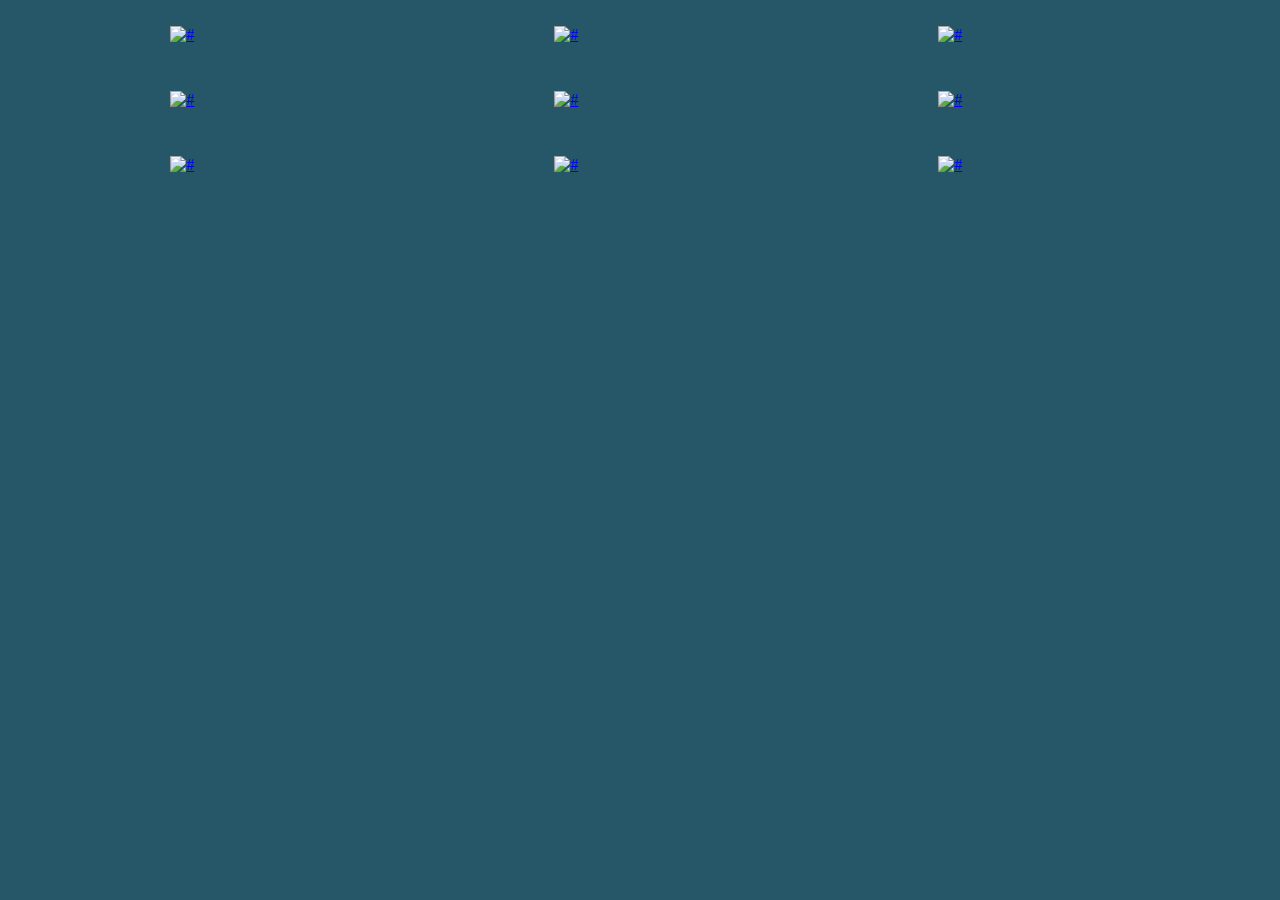
==== BSL_15.html @ c600988a "website" ====
﻿<!DOCTYPE html>

<html lang="en" xmlns="http://www.w3.org/1999/xhtml">
<head>
    <meta charset="utf-8" />
    <meta http-equiv="X-UA-Compatible" content="IE=edge">
    <meta name="viewport" content="width=device-width, initial-scale=1">
    <title>Børnesommerlejr distrikt midtjylland</title>
    <link rel="stylesheet" type="text/css" href="css/BSL_15.css" />
    <link href="https://fonts.googleapis.com/css?family=Oswald:500" rel="stylesheet">
    <link rel="stylesheet" href="http://code.jquery.com/ui/1.11.4/themes/smoothness/jquery-ui.css">
    <script src="https://code.jquery.com/jquery-3.1.1.js"></script>
    <script src="https://code.jquery.com/ui/1.12.1/jquery-ui.min.js"></script>
    <link rel="stylesheet" href="css/lightbox.min.css">
</head>
<body>
  
    





<div id="wrapper">
    <!----Gallery row 1 start-->
    <section class="one-third">
        <a class="example-image-link" id="lightbox-img" href="img/bsl_15/IMG_6923.jpg"
           data-lightbox="example-set" data-title="Børnesommerlejr 2015">
            <img class="example-image" src="img/bsl_15/IMG_6923.jpg" alt="#"
                 title="Børnesommerlejr 2015">
        </a>
    </section>

    <section class="one-third">
        <a class="example-image-link" id="lightbox-img" href="img/bsl_15/IMG_7000.jpg"
           data-lightbox="example-set" data-title="Børnesommerlejr 2015">
            <img class="example-image" src="img/bsl_15/IMG_7000.jpg" alt="#"
                 title="Børnesommerlejr 2015">
        </a>
    </section>

    <section class="one-third">
        <a class="example-image-link" id="lightbox-img" href="img/bsl_15/IMG_7009.jpg"
           data-lightbox="example-set" data-title="Børnesommerlejr 2015">
            <img class="example-image" src="img/bsl_15/IMG_7009.jpg" alt="#"
                 title="Børnesommerlejr 2015">
        </a>
    </section>

    <!----Gallery row 1 end-->


    <!----Gallery row 2 start-->
    <section class="one-third">
        <a class="example-image-link" id="lightbox-img" href="img/bsl_15/IMG_7014.jpg"
           data-lightbox="example-set" data-title="Børnesommerlejr 2015">
            <img class="example-image" src="img/bsl_15/IMG_7014.jpg" alt="#"
                 title="Børnesommerlejr 2015">
        </a>
    </section>

    <section class="one-third">
        <a class="example-image-link" id="lightbox-img" href="img/bsl_15/IMG_7016.jpg"
           data-lightbox="example-set" data-title="Børnesommerlejr 2015">
            <img class="example-image" src="img/bsl_15/IMG_7016.jpg" alt="#"
                 title="Børnesommerlejr 2015">
        </a>
    </section>

    <section class="one-third">
        <a class="example-image-link" id="lightbox-img" href="img/bsl_15/IMG_7019.jpg"
           data-lightbox="example-set" data-title="Børnesommerlejr 2015">
            <img class="example-image" src="img/bsl_15/IMG_7019.jpg" alt="#"
                 title="Børnesommerlejr 2015">
        </a>
    </section>

    <!----Gallery row 2 end-->


    <!----Gallery row 3 start-->
    <section class="one-third">
        <a class="example-image-link" id="lightbox-img" href="img/bsl_15/IMG_7159.jpg"
           data-lightbox="example-set" data-title="Børnesommerlejr 2015">
            <img class="example-image" src="img/bsl_15/IMG_7159.jpg" alt="#"
                 title="Børnesommerlejr 2015">
        </a>
    </section>

    <section class="one-third">
        <a class="example-image-link" id="lightbox-img" href="img/bsl_15/IMG_7160.jpg"
           data-lightbox="example-set" data-title="Børnesommerlejr 2015">
            <img class="example-image" src="img/bsl_15/IMG_7160.jpg" alt="#"
                 title="Børnesommerlejr 2015">
        </a>
    </section>

    <section class="one-third">
        <a class="example-image-link" id="lightbox-img" href="img/bsl_15/IMG_7164.jpg"
           data-lightbox="example-set" data-title="Børnesommerlejr 2015">
            <img class="example-image" src="img/bsl_15/IMG_7164.jpg" alt="#"
                 title="Børnesommerlejr 2015">
        </a>
    </section>
  

    <!----Gallery row 3 end-->




</div>



<script src="js/lightbox-plus-jquery.min.js"></script>
</body>
</html>
---- css/BSL_15.css ----
﻿body {
    background-color: #255769;
    margin: 0;
}

* {
    margin: 0;
    padding: 0;
}

ul {
    list-style-type: none;
    margin: 0;
    padding: 0;
    background-color: #ffffff;
    position: fixed;
    height: auto;
    width: 10%;
    overflow: auto;
    margin-left: 0%;
}

li a {
    display: block;
    color: #000;
    padding: 8px 6px;
    text-decoration: none;
}


ul li a img {
    width: 200px;
    height: 200px;
}

ul li a {
    text-align: center;
    font-family: 'Oswald', sans-serif;
    margin-top: 3%;
    font-size: 17px;
    font-weight: 500;
}

img {
    border: 0;
    max-width: 100%;
    height: auto;
    vertical-align: middle;
    margin-left: 5%;
}

#logo {
    display: block;
}

    #logo img {
        display: block;
    }

.navbar nav {
    font-family: "klavika-web", Helvetica, Arial, sans-serif;
    line-height: 1.9;
}

.navbar {
    -webkit-transition: 0.3s ease-in;
    transition: 0.3s ease-in;
    background: #fff;
}

    .navbar nav a {
        display: block;
    }

ul, ol {
    margin-top: 0;
    margin-bottom: 0;
    padding-left: 0;
    margin-top: 4%;
}

#main-navigation {
    font-size: 20em;
    font-size: 2rem;
    font-weight: 600;
}


//gallery//

#wrapper {
    max-width: 1200px;
    margin: 0 auto;
}
img{
    display: block;
    max-width: 100%;
    height: auto;
    width: auto;
    margin-bottom: -4px;
}
.one-third{
    width: 26%;
    float: right;
    margin: 2%;

}
img:hover {
    opacity: .8;
}

@media screen and (max-width: 768px) {
    .one-third{
        width: 48%;
        margin: 1%;
    }

}


@media screen and (max-width: 480px) {
    .one-third {
        width: 98%;
        margin: 1%;
    }
}


@media only screen and (min-width: 50.2em) {
    .navbar {
        width: 200px;
        min-height: 100vh;
        position: fixed;
    }

        .navbar #logo {
            margin-top: 40px;
            margin-left: 40px;
        }
}

@media only screen and (max-height: 800px) {
    .navbar {
        position: absolute;
    }
}

@media only screen and (max-width: 50em) {
    .navbar {
        -webkit-transition: all 0.3s ease-in;
        transition: all 0.3s ease-in;
        position: absolute;
        width: 100%;
        z-index: 10;
        height: 66px;
        overflow: hidden;
        top: 0;
    }

        .navbar .nav-toggle {
            -webkit-transition: 0.2s ease-in-out;
            transition: 0.2s ease-in-out;
            width: 44px;
            height: 44px;
            border-radius: 50%;
            background: rgba(253, 169, 158, 0) url(nav-toggle.svg) center no-repeat;
            background-size: 25px;
            top: 11px;
            left: 8px;
        }

        .navbar #logo {
            position: absolute;
            width: 62px;
            left: 50%;
            top: 15px;
            -webkit-transform: translateX(-50%);
            transform: translateX(-50%);
        }

        .navbar.showing {
            background: #255769;
            height: auto;
            min-height: 100vh;
            position: absolute;
        }

            .navbar.showing.anim-complete {
                overflow: visible;
            }

            .navbar.showing .nav-toggle {
                display: block;
                left: 50%;
                top: 34px;
                background: #fda99e url(toggle-plus-white.svg) center no-repeat;
                -webkit-transform: translateX(-50%) rotate(45deg);
                transform: translateX(-50%) rotate(45deg);
            }

            .navbar.showing #logo {
                opacity: 0;
                pointer-events: none;
            }
}

@media only screen and (min-width: 50.2em) {
    .navbar nav {
        padding-left: 40px;
    }

        .navbar nav a:hover {
            -webkit-transform: translateX(8px);
            transform: translateX(8px);
        }
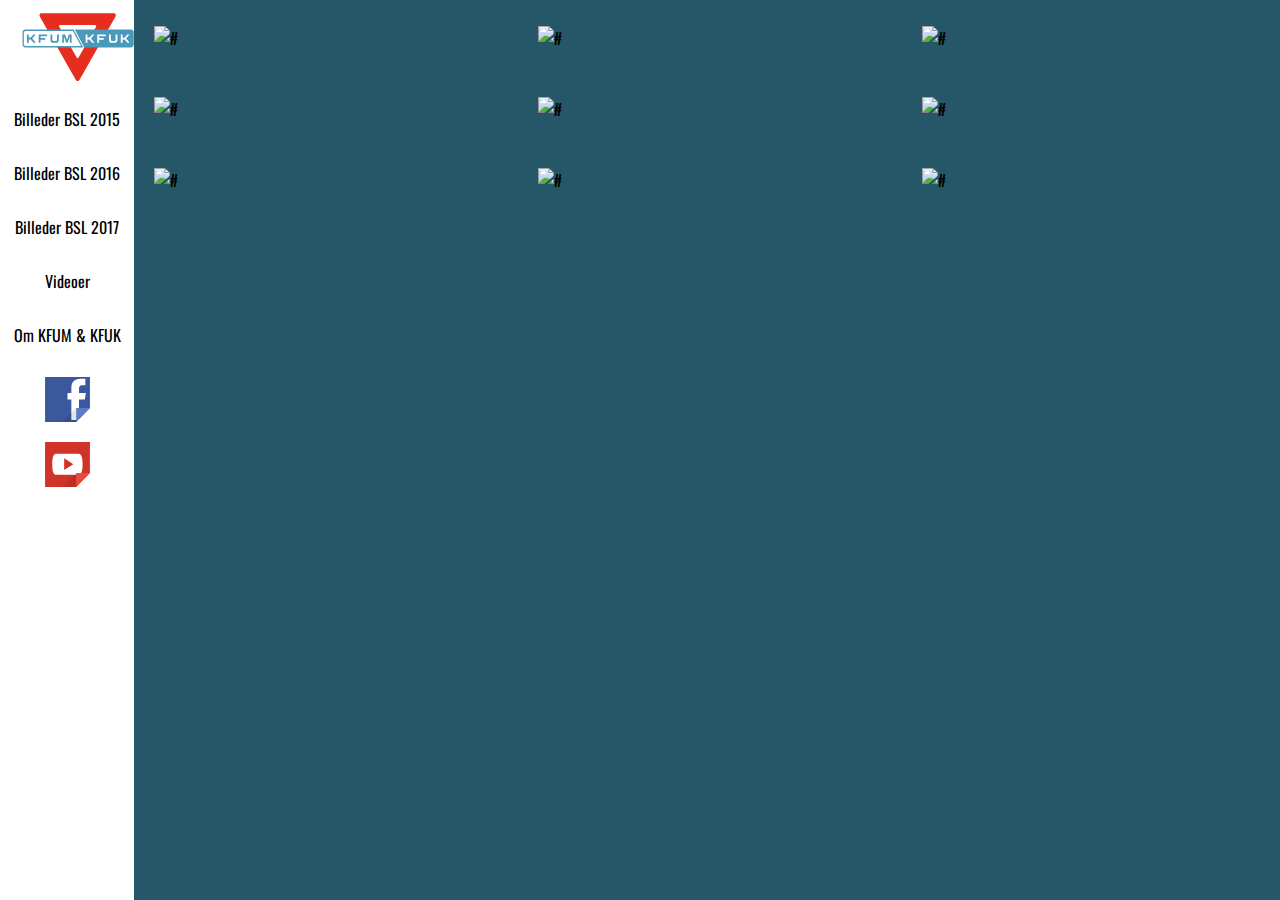
==== commit 7f9a3900: "website" ====
--- a/BSL_15.html
+++ b/BSL_15.html
@@ -15,7 +15,18 @@
 </head>
 <body>
   
-    
+    <nav id="topnav">
+        <a href="index.html" id="kfum_logo"><img src="./img/andre_billeder/logo_kfum-kfuk.svg" alt="et eller andet der beskriver hvad der sker"></a>
+        <ul>
+            <li><a href="BSL_15.html">Billeder BSL 2015</a></li>
+            <li><a href="BSL_16.html">Billeder BSL 2016</a></li>
+            <li><a href="BSL_17.html">Billeder BSL 2017</a></li>
+            <li><a href="video.html">Videoer</a></li>
+            <li><a href="om.html">Om KFUM & KFUK</a></li>
+        </ul>
+        <a href="https://www.facebook.com/BSL15/"><img src="./img/andre_billeder/facebook_logo.svg" id="facebook_logo" alt="facebook link"></a>
+        <a href="https://www.youtube.com/playlist?list=PLM7eT91p7O4WtFcW_oLg6-nC5SJfZixTN"><img src="./img/andre_billeder/youtube_logo.svg" id="youtube_logo" alt="youtube link"></a>
+    </nav>
 
 
 
--- a/css/BSL_15.css
+++ b/css/BSL_15.css
@@ -1,120 +1,111 @@
-﻿body {
-    background-color: #255769;
-    margin: 0;
-}
-
-* {
+﻿* {
+    font-family: 'Oswald', sans-serif;
+    color: #000;
+    text-decoration: none;
+    list-style: none;
     margin: 0;
     padding: 0;
 }
 
-ul {
-    list-style-type: none;
-    margin: 0;
-    padding: 0;
-    background-color: #ffffff;
+body {
+    background-color: #255769;
+}
+
+nav {
+    width: 10.5%;
+    height: 100%;
+    float: left;
+    background: #FFF;
     position: fixed;
-    height: auto;
-    width: 10%;
-    overflow: auto;
-    margin-left: 0%;
-}
-
-li a {
-    display: block;
-    color: #000;
-    padding: 8px 6px;
-    text-decoration: none;
-}
-
-
-ul li a img {
-    width: 200px;
-    height: 200px;
-}
-
-ul li a {
-    text-align: center;
-    font-family: 'Oswald', sans-serif;
-    margin-top: 3%;
-    font-size: 17px;
-    font-weight: 500;
-}
-
-img {
-    border: 0;
-    max-width: 100%;
-    height: auto;
-    vertical-align: middle;
-    margin-left: 5%;
-}
-
-#logo {
-    display: block;
-}
-
-    #logo img {
-        display: block;
-    }
-
-.navbar nav {
-    font-family: "klavika-web", Helvetica, Arial, sans-serif;
-    line-height: 1.9;
-}
-
-.navbar {
-    -webkit-transition: 0.3s ease-in;
-    transition: 0.3s ease-in;
-    background: #fff;
-}
-
-    .navbar nav a {
-        display: block;
-    }
-
-ul, ol {
-    margin-top: 0;
-    margin-bottom: 0;
-    padding-left: 0;
-    margin-top: 4%;
-}
-
-#main-navigation {
-    font-size: 20em;
-    font-size: 2rem;
-    font-weight: 600;
-}
-
-
-//gallery//
-
-#wrapper {
+}
+
+    nav ul {
+        text-align: center;
+    }
+
+        nav ul li {
+            margin: 30px 0;
+        }
+
+            nav ul li a {
+                transition: .2s;
+            }
+
+                nav ul li a:hover {
+                    border-bottom: 2px solid #000;
+                    padding-top: 3px;
+                }
+
+
+#facebook_logo {
+    display: block;
+    margin-left: 25%;
+    margin-top: 5%;
+    height: 5%;
+    width: 50%;
+}
+
+}
+
+#facebook_logo img {
+    display: block;
+}
+
+#youtube_logo {
+    display: block;
+    margin-left: 25%;
+    margin-top: 18%;
+    height: 5%;
+    width: 50%;
+}
+
+
+#youtubek_logo img {
+    display: block;
+}
+
+#kfum_logo {
+    display: block;
+    margin-left: 16%;
+    margin-top: 10%;
+}
+
+}
+
+#kfum_logo img {
+    display: block;
+}
+
+
+
+//gallery// #wrapper {
     max-width: 1200px;
     margin: 0 auto;
 }
-img{
+
+img {
     display: block;
     max-width: 100%;
     height: auto;
     width: auto;
     margin-bottom: -4px;
 }
-.one-third{
+
+.one-third {
     width: 26%;
     float: right;
     margin: 2%;
-
-}
+}
+
 img:hover {
     opacity: .8;
 }
 
 @media screen and (max-width: 768px) {
-    .one-third{
+    .one-third {
         width: 48%;
         margin: 1%;
     }
-
 }
 
 
@@ -212,4 +203,4 @@
         .navbar nav a:hover {
             -webkit-transform: translateX(8px);
             transform: translateX(8px);
-        }+        }
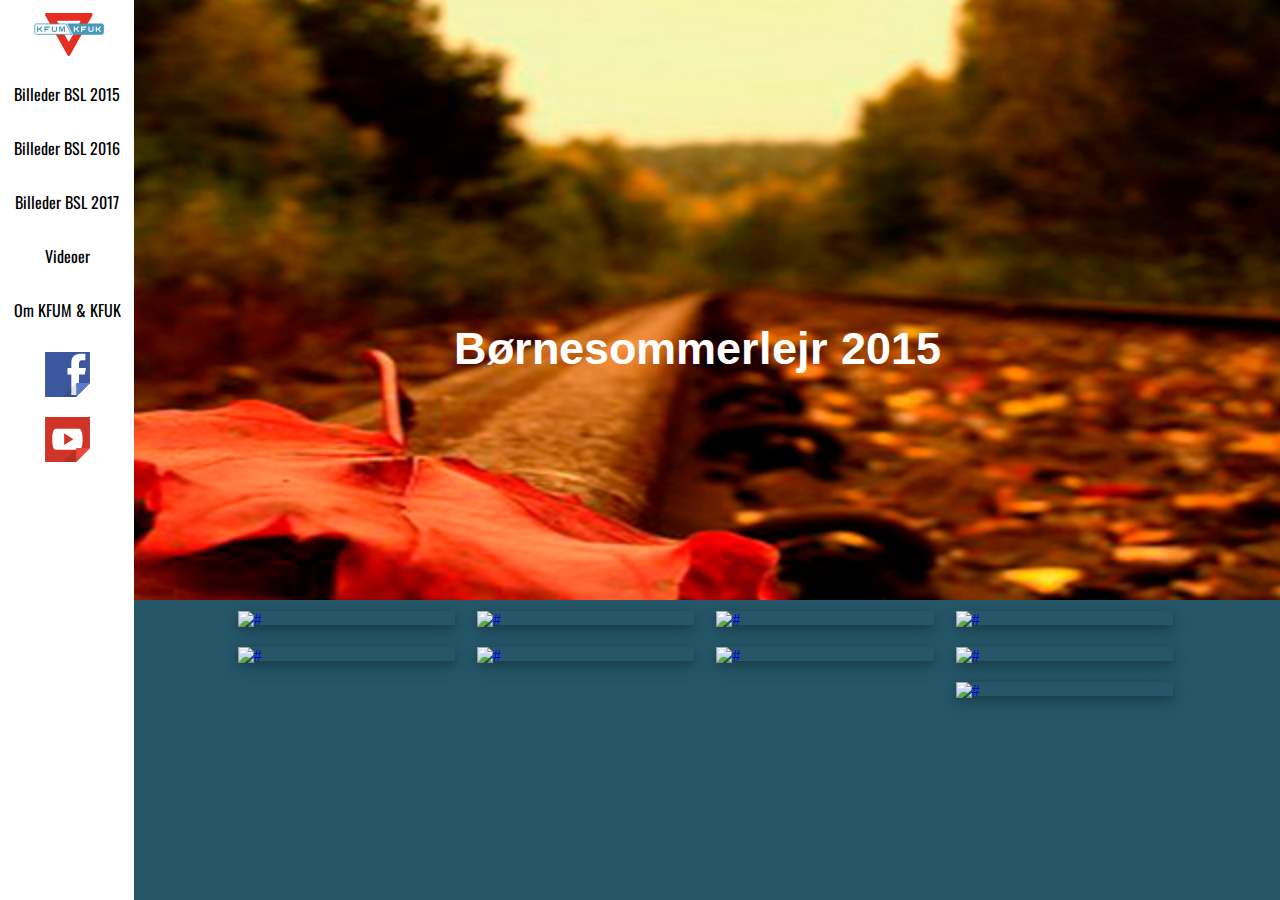
==== commit 6fe35b5f: "website" ====
--- a/BSL_15.html
+++ b/BSL_15.html
@@ -8,6 +8,8 @@
     <title>Børnesommerlejr distrikt midtjylland</title>
     <link rel="stylesheet" type="text/css" href="css/BSL_15.css" />
     <link href="https://fonts.googleapis.com/css?family=Oswald:500" rel="stylesheet">
+    <link href="https://fonts.googleapis.com/css?family=Oxygen:400" rel="stylesheet">
+    <link href="https://fonts.googleapis.com/css?family=Arimo:700" rel="stylesheet">
     <link rel="stylesheet" href="http://code.jquery.com/ui/1.11.4/themes/smoothness/jquery-ui.css">
     <script src="https://code.jquery.com/jquery-3.1.1.js"></script>
     <script src="https://code.jquery.com/ui/1.12.1/jquery-ui.min.js"></script>
@@ -27,9 +29,11 @@
         <a href="https://www.facebook.com/BSL15/"><img src="./img/andre_billeder/facebook_logo.svg" id="facebook_logo" alt="facebook link"></a>
         <a href="https://www.youtube.com/playlist?list=PLM7eT91p7O4WtFcW_oLg6-nC5SJfZixTN"><img src="./img/andre_billeder/youtube_logo.svg" id="youtube_logo" alt="youtube link"></a>
     </nav>
+    
+    <article id="cover"><h1>Børnesommerlejr 2015</h1></article>
 
 
-
+   
 
 
 <div id="wrapper">
--- a/css/BSL_15.css
+++ b/css/BSL_15.css
@@ -1,6 +1,4 @@
 ﻿* {
-    font-family: 'Oswald', sans-serif;
-    color: #000;
     text-decoration: none;
     list-style: none;
     margin: 0;
@@ -21,6 +19,7 @@
 
     nav ul {
         text-align: center;
+        font-family: 'Oswald', sans-serif;
     }
 
         nav ul li {
@@ -29,6 +28,7 @@
 
             nav ul li a {
                 transition: .2s;
+                color: #000000;
             }
 
                 nav ul li a:hover {
@@ -66,20 +66,46 @@
 
 #kfum_logo {
     display: block;
-    margin-left: 16%;
+    margin-left: 25%;
     margin-top: 10%;
 }
 
+    #kfum_logo img {
+        display: block;
+        height: 100%;
+        width: 70%;
+    }
+
+article#cover {
+    width: 100%;
+    height: 600px;
+    background-image: url(../img/andre_billeder/cover_photo_bsl_15.jpg);
+    background-size: cover;
+    background-repeat: no-repeat;
+    background-position: bottom;
 }
 
-#kfum_logo img {
-    display: block;
+h1 {
+    margin-left: 9%;
+    text-align: center;
+    padding-top: 25%;
+    color: #FFFFFF;
+    font-family: 'Arimo', sans-serif;
+    font-size: 28em;
+    font-size: 2.8rem;
+    line-height: 1.275em;
 }
 
 
 
-//gallery// #wrapper {
-    max-width: 1200px;
+
+
+
+
+* /* gallery */ * 
+
+#wrapper {
+    max-width: 85%;
     margin: 0 auto;
 }
 
@@ -92,19 +118,20 @@
 }
 
 .one-third {
-    width: 26%;
+    width: 20%;
     float: right;
-    margin: 2%;
+    margin: 1%;
+    box-shadow: 0 4px 8px 0 rgba(0, 0, 0, 0.2), 0 6px 20px 0 rgba(0, 0, 0, 0.19);
 }
 
 img:hover {
-    opacity: .8;
+    opacity: .7;
 }
 
 @media screen and (max-width: 768px) {
     .one-third {
         width: 48%;
-        margin: 1%;
+        margin: 0.5%;
     }
 }
 
@@ -112,95 +139,6 @@
 @media screen and (max-width: 480px) {
     .one-third {
         width: 98%;
-        margin: 1%;
+        margin: 0.5%;
     }
 }
-
-
-@media only screen and (min-width: 50.2em) {
-    .navbar {
-        width: 200px;
-        min-height: 100vh;
-        position: fixed;
-    }
-
-        .navbar #logo {
-            margin-top: 40px;
-            margin-left: 40px;
-        }
-}
-
-@media only screen and (max-height: 800px) {
-    .navbar {
-        position: absolute;
-    }
-}
-
-@media only screen and (max-width: 50em) {
-    .navbar {
-        -webkit-transition: all 0.3s ease-in;
-        transition: all 0.3s ease-in;
-        position: absolute;
-        width: 100%;
-        z-index: 10;
-        height: 66px;
-        overflow: hidden;
-        top: 0;
-    }
-
-        .navbar .nav-toggle {
-            -webkit-transition: 0.2s ease-in-out;
-            transition: 0.2s ease-in-out;
-            width: 44px;
-            height: 44px;
-            border-radius: 50%;
-            background: rgba(253, 169, 158, 0) url(nav-toggle.svg) center no-repeat;
-            background-size: 25px;
-            top: 11px;
-            left: 8px;
-        }
-
-        .navbar #logo {
-            position: absolute;
-            width: 62px;
-            left: 50%;
-            top: 15px;
-            -webkit-transform: translateX(-50%);
-            transform: translateX(-50%);
-        }
-
-        .navbar.showing {
-            background: #255769;
-            height: auto;
-            min-height: 100vh;
-            position: absolute;
-        }
-
-            .navbar.showing.anim-complete {
-                overflow: visible;
-            }
-
-            .navbar.showing .nav-toggle {
-                display: block;
-                left: 50%;
-                top: 34px;
-                background: #fda99e url(toggle-plus-white.svg) center no-repeat;
-                -webkit-transform: translateX(-50%) rotate(45deg);
-                transform: translateX(-50%) rotate(45deg);
-            }
-
-            .navbar.showing #logo {
-                opacity: 0;
-                pointer-events: none;
-            }
-}
-
-@media only screen and (min-width: 50.2em) {
-    .navbar nav {
-        padding-left: 40px;
-    }
-
-        .navbar nav a:hover {
-            -webkit-transform: translateX(8px);
-            transform: translateX(8px);
-        }
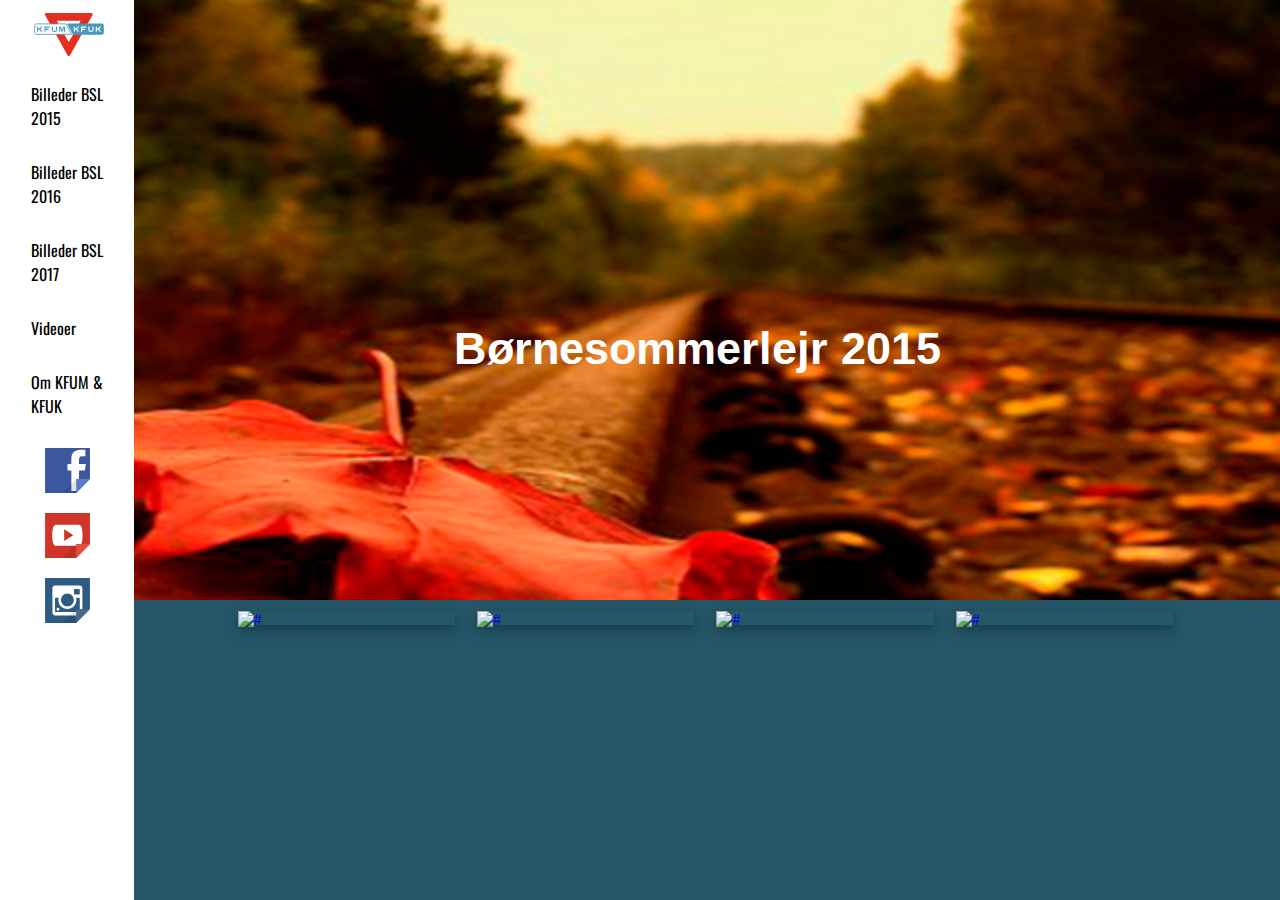
==== commit 8af8c67a: "website" ====
--- a/BSL_15.html
+++ b/BSL_15.html
@@ -28,98 +28,48 @@
         </ul>
         <a href="https://www.facebook.com/BSL15/"><img src="./img/andre_billeder/facebook_logo.svg" id="facebook_logo" alt="facebook link"></a>
         <a href="https://www.youtube.com/playlist?list=PLM7eT91p7O4WtFcW_oLg6-nC5SJfZixTN"><img src="./img/andre_billeder/youtube_logo.svg" id="youtube_logo" alt="youtube link"></a>
+        <a href="https://www.instagram.com/kfumogkfukidanmark/"><img src="./img/andre_billeder/instagram_logo.svg" id="instagram_logo" alt="instagram link"></a>
     </nav>
     
     <article id="cover"><h1>Børnesommerlejr 2015</h1></article>
 
 
-   
+    
 
 
 <div id="wrapper">
     <!----Gallery row 1 start-->
     <section class="one-third">
-        <a class="example-image-link" id="lightbox-img" href="img/bsl_15/IMG_6923.jpg"
-           data-lightbox="example-set" data-title="Børnesommerlejr 2015">
-            <img class="example-image" src="img/bsl_15/IMG_6923.jpg" alt="#"
-                 title="Børnesommerlejr 2015">
+        <a class="example-image-link" id="lightbox-img" href="https://oie1vw.bl3302.livefilestore.com/[base64]?width=5184&height=3456&cropmode=none"
+           data-lightbox="example-set" data-title="#">
+            <img class="example-image" src="https://oie1vw.bl3302.livefilestore.com/[base64]?width=5184&height=3456&cropmode=none" alt="#"
+                 title="#">
         </a>
     </section>
 
     <section class="one-third">
-        <a class="example-image-link" id="lightbox-img" href="img/bsl_15/IMG_7000.jpg"
-           data-lightbox="example-set" data-title="Børnesommerlejr 2015">
-            <img class="example-image" src="img/bsl_15/IMG_7000.jpg" alt="#"
-                 title="Børnesommerlejr 2015">
+        <a class="example-image-link" id="lightbox-img" href="https://oiezvw.bl3302.livefilestore.com/[base64]?width=5184&height=3456&cropmode=none"
+           data-lightbox="example-set" data-title="#">
+            <img class="example-image" src="https://oiezvw.bl3302.livefilestore.com/[base64]?width=5184&height=3456&cropmode=none" alt="#"
+                 title="#">
         </a>
     </section>
 
     <section class="one-third">
-        <a class="example-image-link" id="lightbox-img" href="img/bsl_15/IMG_7009.jpg"
-           data-lightbox="example-set" data-title="Børnesommerlejr 2015">
-            <img class="example-image" src="img/bsl_15/IMG_7009.jpg" alt="#"
-                 title="Børnesommerlejr 2015">
-        </a>
-    </section>
-
-    <!----Gallery row 1 end-->
-
-
-    <!----Gallery row 2 start-->
-    <section class="one-third">
-        <a class="example-image-link" id="lightbox-img" href="img/bsl_15/IMG_7014.jpg"
-           data-lightbox="example-set" data-title="Børnesommerlejr 2015">
-            <img class="example-image" src="img/bsl_15/IMG_7014.jpg" alt="#"
-                 title="Børnesommerlejr 2015">
+        <a class="example-image-link" id="lightbox-img" href="https://oie2vw.bl3301.livefilestore.com/[base64]?width=5184&height=3456&cropmode=none"
+           data-lightbox="example-set" data-title="#">
+            <img class="example-image" src="https://oie2vw.bl3301.livefilestore.com/[base64]?width=5184&height=3456&cropmode=none" alt="#"
+                 title="#">
         </a>
     </section>
 
     <section class="one-third">
-        <a class="example-image-link" id="lightbox-img" href="img/bsl_15/IMG_7016.jpg"
-           data-lightbox="example-set" data-title="Børnesommerlejr 2015">
-            <img class="example-image" src="img/bsl_15/IMG_7016.jpg" alt="#"
-                 title="Børnesommerlejr 2015">
+        <a class="example-image-link" id="lightbox-img" href="https://msgesg-sn3302.files.1drv.com/[base64]?width=5184&height=3456&cropmode=none"
+           data-lightbox="example-set" data-title="#">
+            <img class="example-image" src="https://msgesg-sn3302.files.1drv.com/[base64]?width=5184&height=3456&cropmode=none" alt="#"
+                 title="#">
         </a>
     </section>
-
-    <section class="one-third">
-        <a class="example-image-link" id="lightbox-img" href="img/bsl_15/IMG_7019.jpg"
-           data-lightbox="example-set" data-title="Børnesommerlejr 2015">
-            <img class="example-image" src="img/bsl_15/IMG_7019.jpg" alt="#"
-                 title="Børnesommerlejr 2015">
-        </a>
-    </section>
-
-    <!----Gallery row 2 end-->
-
-
-    <!----Gallery row 3 start-->
-    <section class="one-third">
-        <a class="example-image-link" id="lightbox-img" href="img/bsl_15/IMG_7159.jpg"
-           data-lightbox="example-set" data-title="Børnesommerlejr 2015">
-            <img class="example-image" src="img/bsl_15/IMG_7159.jpg" alt="#"
-                 title="Børnesommerlejr 2015">
-        </a>
-    </section>
-
-    <section class="one-third">
-        <a class="example-image-link" id="lightbox-img" href="img/bsl_15/IMG_7160.jpg"
-           data-lightbox="example-set" data-title="Børnesommerlejr 2015">
-            <img class="example-image" src="img/bsl_15/IMG_7160.jpg" alt="#"
-                 title="Børnesommerlejr 2015">
-        </a>
-    </section>
-
-    <section class="one-third">
-        <a class="example-image-link" id="lightbox-img" href="img/bsl_15/IMG_7164.jpg"
-           data-lightbox="example-set" data-title="Børnesommerlejr 2015">
-            <img class="example-image" src="img/bsl_15/IMG_7164.jpg" alt="#"
-                 title="Børnesommerlejr 2015">
-        </a>
-    </section>
-  
-
-    <!----Gallery row 3 end-->
 
 
 
--- a/css/BSL_15.css
+++ b/css/BSL_15.css
@@ -18,7 +18,7 @@
 }
 
     nav ul {
-        text-align: center;
+        margin-left: 23%;
         font-family: 'Oswald', sans-serif;
     }
 
@@ -45,11 +45,9 @@
     width: 50%;
 }
 
-}
-
-#facebook_logo img {
-    display: block;
-}
+    #facebook_logo img {
+        display: block;
+    }
 
 #youtube_logo {
     display: block;
@@ -58,7 +56,6 @@
     height: 5%;
     width: 50%;
 }
-
 
 #youtubek_logo img {
     display: block;
@@ -74,6 +71,20 @@
         display: block;
         height: 100%;
         width: 70%;
+    }
+
+#instagram_logo {
+    display: block;
+    margin-left: 25%;
+    margin-top: 18%;
+    height: 5%;
+    width: 50%;
+}
+
+    #instagram_logo img {
+        display: block;
+        height: 5%;
+        width: 50%;
     }
 
 article#cover {
@@ -95,7 +106,6 @@
     font-size: 2.8rem;
     line-height: 1.275em;
 }
-
 
 
 
@@ -130,7 +140,7 @@
 
 @media screen and (max-width: 768px) {
     .one-third {
-        width: 48%;
+        width: 38%;
         margin: 0.5%;
     }
 }
@@ -138,7 +148,7 @@
 
 @media screen and (max-width: 480px) {
     .one-third {
-        width: 98%;
+        width: 78%;
         margin: 0.5%;
     }
 }
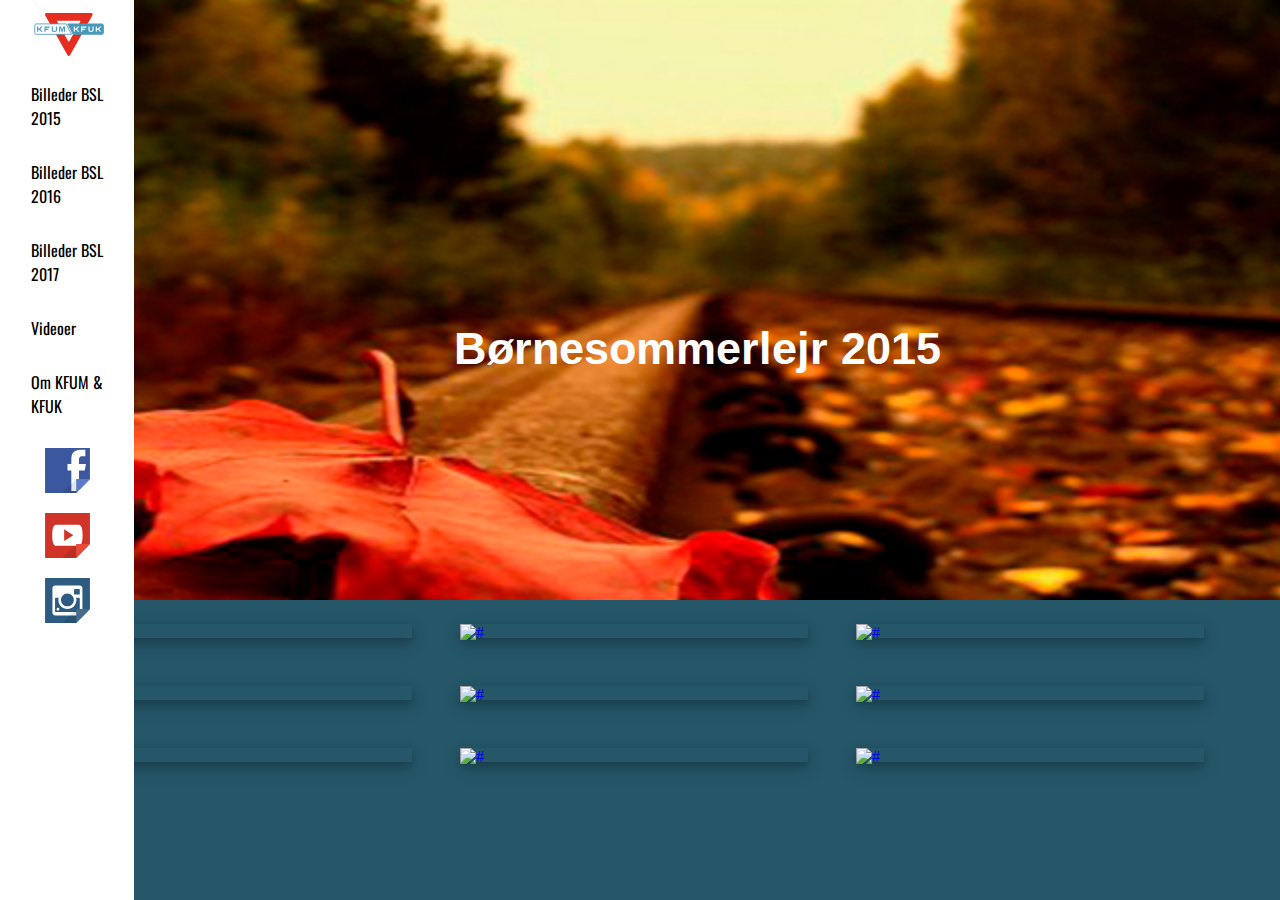
==== commit 981fbd8d: "website" ====
--- a/BSL_15.html
+++ b/BSL_15.html
@@ -11,9 +11,9 @@
     <link href="https://fonts.googleapis.com/css?family=Oxygen:400" rel="stylesheet">
     <link href="https://fonts.googleapis.com/css?family=Arimo:700" rel="stylesheet">
     <link rel="stylesheet" href="http://code.jquery.com/ui/1.11.4/themes/smoothness/jquery-ui.css">
+    <link rel="stylesheet" href="css/lightbox.min.css">
     <script src="https://code.jquery.com/jquery-3.1.1.js"></script>
     <script src="https://code.jquery.com/ui/1.12.1/jquery-ui.min.js"></script>
-    <link rel="stylesheet" href="css/lightbox.min.css">
 </head>
 <body>
   
@@ -41,35 +41,89 @@
     <!----Gallery row 1 start-->
     <section class="one-third">
         <a class="example-image-link" id="lightbox-img" href="https://oie1vw.bl3302.livefilestore.com/[base64]?width=5184&height=3456&cropmode=none"
-           data-lightbox="example-set" data-title="#">
-            <img class="example-image" src="https://oie1vw.bl3302.livefilestore.com/[base64]?width=5184&height=3456&cropmode=none" alt="#"
+           data-lightbox="example-set" data-title="Børnesommerlejr 2015"><img class="example-image" src="https://oie1vw.bl3302.livefilestore.com/[base64]?width=5184&height=3456&cropmode=none" alt="#"
+           title="#"></a>
+    </section>
+
+    <section class="one-third">
+        <a class="example-image-link" id="lightbox-img" href="https://oiezvw.bl3302.livefilestore.com/[base64]?width=5184&height=3456&cropmode=none"
+           data-lightbox="example-set" data-title="Børnesommerlejr 2015"><img class="example-image" src="https://oiezvw.bl3302.livefilestore.com/[base64]?width=5184&height=3456&cropmode=none" alt="#"
+           title="#"></a>
+    </section>
+
+    <section class="one-third">
+        <a class="example-image-link" id="lightbox-img" href="https://oie2vw.bl3301.livefilestore.com/[base64]?width=5184&height=3456&cropmode=none"
+           data-lightbox="example-set" data-title="Børnesommerlejr 2015"><img class="example-image" src="https://oie2vw.bl3301.livefilestore.com/[base64]?width=5184&height=3456&cropmode=none" alt="#"
+           title="#"></a>
+    </section>
+
+    <!---Gallery row 1 end-->
+
+    <!---Gallery row 2 start-->
+
+    <section class="one-third">
+        <a class="example-image-link" id="lightbox-img" href="https://msgesg-sn3302.files.1drv.com/[base64]?width=5184&height=3456&cropmode=none"
+           data-lightbox="example-set" data-title="Børnesommerlejr 2015"><img class="example-image" src="https://msgesg-sn3302.files.1drv.com/[base64]?width=5184&height=3456&cropmode=none" alt="#"
+           title="#"></a>
+    </section>
+
+    <section class="one-third">
+        <a class="example-image-link" id="lightbox-img" href="https://oiexvw.sn2.livefilestore.com/[base64]?width=5184&height=3456&cropmode=none"
+           data-lightbox="example-set" data-title="Børnesommerlejr 2015">
+            <img class="example-image" src="https://oiexvw.sn2.livefilestore.com/[base64]?width=5184&height=3456&cropmode=none" alt="#"
                  title="#">
         </a>
     </section>
 
     <section class="one-third">
-        <a class="example-image-link" id="lightbox-img" href="https://oiezvw.bl3302.livefilestore.com/[base64]?width=5184&height=3456&cropmode=none"
-           data-lightbox="example-set" data-title="#">
-            <img class="example-image" src="https://oiezvw.bl3302.livefilestore.com/[base64]?width=5184&height=3456&cropmode=none" alt="#"
+        <a class="example-image-link" id="lightbox-img" href="https://msgbsg.blu.livefilestore.com/[base64]?width=5184&height=3456&cropmode=none"
+           data-lightbox="example-set" data-title="Børnesommerlejr 2015">
+            <img class="example-image" src="https://msgbsg.blu.livefilestore.com/[base64]?width=5184&height=3456&cropmode=none" alt="#"
+                 title="#">
+        </a>
+    </section>
+
+    <!---Gallery row 2 end-->
+
+    <!---Gallery row 3 start-->
+
+    <section class="one-third">
+        <a class="example-image-link" id="lightbox-img" href="https://migasg.blu.livefilestore.com/[base64]?width=5184&height=3456&cropmode=none"
+           data-lightbox="example-set" data-title="Børnesommerlejr 2015">
+            <img class="example-image" src="https://migasg.blu.livefilestore.com/[base64]?width=5184&height=3456&cropmode=none" alt="#"
                  title="#">
         </a>
     </section>
 
     <section class="one-third">
-        <a class="example-image-link" id="lightbox-img" href="https://oie2vw.bl3301.livefilestore.com/[base64]?width=5184&height=3456&cropmode=none"
-           data-lightbox="example-set" data-title="#">
-            <img class="example-image" src="https://oie2vw.bl3301.livefilestore.com/[base64]?width=5184&height=3456&cropmode=none" alt="#"
+        <a class="example-image-link" id="lightbox-img" href="https://nygesg.bl3301.livefilestore.com/[base64]?width=5184&height=3456&cropmode=none"
+           data-lightbox="example-set" data-title="Børnesommerlejr 2015">
+            <img class="example-image" src="https://nygesg.bl3301.livefilestore.com/[base64]?width=5184&height=3456&cropmode=none" alt="#"
                  title="#">
         </a>
     </section>
 
     <section class="one-third">
-        <a class="example-image-link" id="lightbox-img" href="https://msgesg-sn3302.files.1drv.com/[base64]?width=5184&height=3456&cropmode=none"
-           data-lightbox="example-set" data-title="#">
-            <img class="example-image" src="https://msgesg-sn3302.files.1drv.com/[base64]?width=5184&height=3456&cropmode=none" alt="#"
+        <a class="example-image-link" id="lightbox-img" href="https://migxsg.bl3301.livefilestore.com/[base64]?width=5184&height=3456&cropmode=none"
+           data-lightbox="example-set" data-title="Børnesommerlejr 2015">
+            <img class="example-image" src="https://migxsg.bl3301.livefilestore.com/[base64]?width=5184&height=3456&cropmode=none" alt="#"
                  title="#">
         </a>
     </section>
+
+    <!---Gallery row 3 end-->
+
+
+
+
+
+
+
+
+
+
+
+
 
 
 
@@ -78,6 +132,19 @@
 
 
 
+
+
+
+
+
+
+
+
+
+
+
+
+
 <script src="js/lightbox-plus-jquery.min.js"></script>
 </body>
 </html>
--- a/css/BSL_15.css
+++ b/css/BSL_15.css
@@ -115,7 +115,7 @@
 * /* gallery */ * 
 
 #wrapper {
-    max-width: 85%;
+    max-width: 1200px;
     margin: 0 auto;
 }
 
@@ -128,9 +128,9 @@
 }
 
 .one-third {
-    width: 20%;
-    float: right;
-    margin: 1%;
+    width: 29%;
+    float: left;
+    margin: 2%;
     box-shadow: 0 4px 8px 0 rgba(0, 0, 0, 0.2), 0 6px 20px 0 rgba(0, 0, 0, 0.19);
 }
 
@@ -140,15 +140,15 @@
 
 @media screen and (max-width: 768px) {
     .one-third {
-        width: 38%;
-        margin: 0.5%;
+        width: 48%;
+        margin: 1%;
     }
 }
 
 
 @media screen and (max-width: 480px) {
     .one-third {
-        width: 78%;
-        margin: 0.5%;
+        width: 98%;
+        margin: 1%;
     }
 }
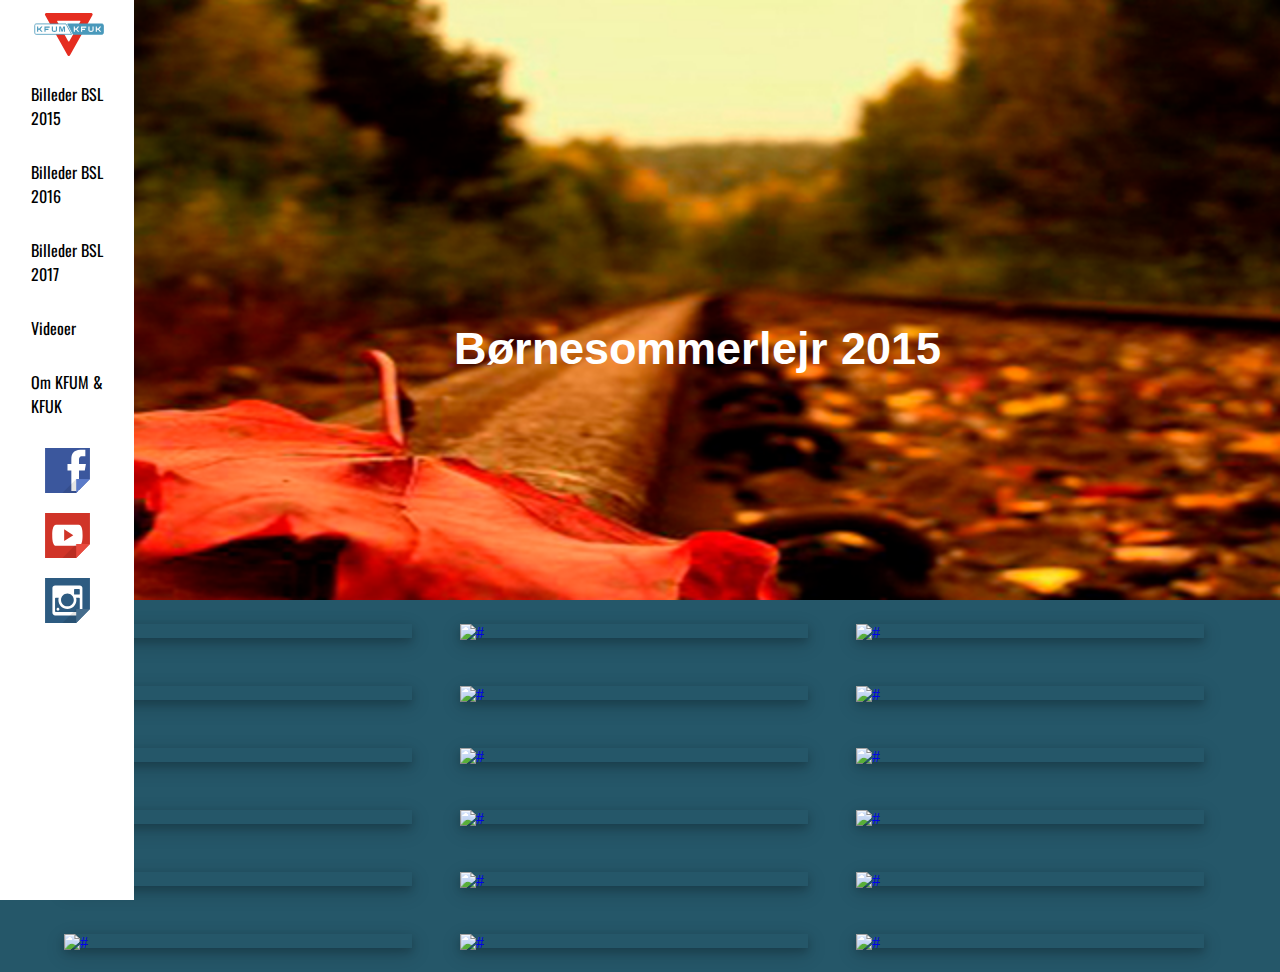
==== commit fdf9476b: "website" ====
--- a/BSL_15.html
+++ b/BSL_15.html
@@ -76,9 +76,9 @@
     </section>
 
     <section class="one-third">
-        <a class="example-image-link" id="lightbox-img" href="https://msgbsg.blu.livefilestore.com/[base64]?width=5184&height=3456&cropmode=none"
-           data-lightbox="example-set" data-title="Børnesommerlejr 2015">
-            <img class="example-image" src="https://msgbsg.blu.livefilestore.com/[base64]?width=5184&height=3456&cropmode=none" alt="#"
+        <a class="example-image-link" id="lightbox-img" href="https://oie0vw.blu.livefilestore.com/[base64]?width=3456&height=5184&cropmode=none"
+           data-lightbox="example-set" data-title="Børnesommerlejr 2015">
+            <img class="example-image" src="https://oie0vw.blu.livefilestore.com/[base64]?width=3456&height=5184&cropmode=none" alt="#"
                  title="#">
         </a>
     </section>
@@ -88,38 +88,113 @@
     <!---Gallery row 3 start-->
 
     <section class="one-third">
-        <a class="example-image-link" id="lightbox-img" href="https://migasg.blu.livefilestore.com/[base64]?width=5184&height=3456&cropmode=none"
-           data-lightbox="example-set" data-title="Børnesommerlejr 2015">
-            <img class="example-image" src="https://migasg.blu.livefilestore.com/[base64]?width=5184&height=3456&cropmode=none" alt="#"
-                 title="#">
-        </a>
-    </section>
-
-    <section class="one-third">
-        <a class="example-image-link" id="lightbox-img" href="https://nygesg.bl3301.livefilestore.com/[base64]?width=5184&height=3456&cropmode=none"
-           data-lightbox="example-set" data-title="Børnesommerlejr 2015">
-            <img class="example-image" src="https://nygesg.bl3301.livefilestore.com/[base64]?width=5184&height=3456&cropmode=none" alt="#"
-                 title="#">
-        </a>
-    </section>
-
-    <section class="one-third">
-        <a class="example-image-link" id="lightbox-img" href="https://migxsg.bl3301.livefilestore.com/[base64]?width=5184&height=3456&cropmode=none"
-           data-lightbox="example-set" data-title="Børnesommerlejr 2015">
-            <img class="example-image" src="https://migxsg.bl3301.livefilestore.com/[base64]?width=5184&height=3456&cropmode=none" alt="#"
+        <a class="example-image-link" id="lightbox-img" href="https://oieyvw-sn3302.files.1drv.com/[base64]?width=3456&height=5184&cropmode=none"
+           data-lightbox="example-set" data-title="Børnesommerlejr 2015">
+            <img class="example-image" src="https://oieyvw-sn3302.files.1drv.com/[base64]?width=3456&height=5184&cropmode=none" alt="#"
+                 title="#">
+        </a>
+    </section>
+
+    <section class="one-third">
+        <a class="example-image-link" id="lightbox-img" href="https://msgfsg.sn2.livefilestore.com/[base64]?width=3456&height=5184&cropmode=none"
+           data-lightbox="example-set" data-title="Børnesommerlejr 2015">
+            <img class="example-image" src="https://msgfsg.sn2.livefilestore.com/[base64]?width=3456&height=5184&cropmode=none" alt="#"
+                 title="#">
+        </a>
+    </section>
+
+    <section class="one-third">
+        <a class="example-image-link" id="lightbox-img" href="https://msgcsg.sn2.livefilestore.com/[base64]?width=3456&height=5184&cropmode=none"
+           data-lightbox="example-set" data-title="Børnesommerlejr 2015">
+            <img class="example-image" src="https://msgcsg.sn2.livefilestore.com/[base64]?width=3456&height=5184&cropmode=none" alt="#"
                  title="#">
         </a>
     </section>
 
     <!---Gallery row 3 end-->
-
-
-
-
-
-
-
-
+    <!---Gallery row 4 start-->
+
+
+    <section class="one-third">
+        <a class="example-image-link" id="lightbox-img" href="https://msgdsg-sn3302.files.1drv.com/[base64]?width=3456&height=5184&cropmode=none"
+           data-lightbox="example-set" data-title="Børnesommerlejr 2015">
+            <img class="example-image" src="https://msgdsg-sn3302.files.1drv.com/[base64]?width=3456&height=5184&cropmode=none" alt="#"
+                 title="#">
+        </a>
+    </section>
+
+    <section class="one-third">
+        <a class="example-image-link" id="lightbox-img" href="https://msgasg-sn3301.files.1drv.com/[base64]?width=3456&height=5184&cropmode=none"
+           data-lightbox="example-set" data-title="Børnesommerlejr 2015">
+            <img class="example-image" src=https://msgasg-sn3301.files.1drv.com/[base64]?width=3456&height=5184&cropmode=none" alt="#"
+                 title="#">
+        </a>
+    </section>
+
+    <section class="one-third">
+        <a class="example-image-link" id="lightbox-img" href="https://msgbsg.bl3302.livefilestore.com/[base64]?width=5184&height=3456&cropmode=none"
+           data-lightbox="example-set" data-title="Børnesommerlejr 2015">
+            <img class="example-image" src="https://msgbsg.bl3302.livefilestore.com/[base64]?width=5184&height=3456&cropmode=none" alt="#"
+                 title="#">
+        </a>
+    </section>
+
+    <!---Gallery row 4 end-->
+    <!---Gallery row 5 start-->
+
+    <section class="one-third">
+        <a class="example-image-link" id="lightbox-img" href="https://msgzsg-sn3301.files.1drv.com/[base64]?width=3456&height=5184&cropmode=none"
+           data-lightbox="example-set" data-title="Børnesommerlejr 2015">
+            <img class="example-image" src="https://msgzsg-sn3301.files.1drv.com/[base64]?width=3456&height=5184&cropmode=none" alt="#"
+                 title="#">
+        </a>
+    </section>
+
+    <section class="one-third">
+        <a class="example-image-link" id="lightbox-img" href="https://msgxsg-sn3301.files.1drv.com/[base64]?width=3456&height=5184&cropmode=none"
+           data-lightbox="example-set" data-title="Børnesommerlejr 2015">
+            <img class="example-image" src="https://msgxsg-sn3301.files.1drv.com/[base64]?width=3456&height=5184&cropmode=none" alt="#"
+                 title="#">
+        </a>
+    </section>
+
+    <section class="one-third">
+        <a class="example-image-link" id="lightbox-img" href="https://msgwsg-sn3302.files.1drv.com/[base64]?width=3456&height=5184&cropmode=none"
+           data-lightbox="example-set" data-title="Børnesommerlejr 2015">
+            <img class="example-image" src="https://msgwsg-sn3302.files.1drv.com/[base64]?width=3456&height=5184&cropmode=none" alt="#"
+                 title="#">
+        </a>
+    </section>
+
+    <!---Gallery row 5 end-->
+    <!---Gallery row 6 start-->
+
+    <section class="one-third">
+        <a class="example-image-link" id="lightbox-img" href="https://migesg.blu.livefilestore.com/[base64]?width=3456&height=5184&cropmode=none"
+           data-lightbox="example-set" data-title="Børnesommerlejr 2015">
+            <img class="example-image" src="https://migesg.blu.livefilestore.com/[base64]?width=3456&height=5184&cropmode=none" alt="#"
+                 title="#">
+        </a>
+    </section>
+
+    <section class="one-third">
+        <a class="example-image-link" id="lightbox-img" href="https://migfsg.sn2.livefilestore.com/[base64]?width=3456&height=5184&cropmode=none"
+           data-lightbox="example-set" data-title="Børnesommerlejr 2015">
+            <img class="example-image" src="https://migfsg.sn2.livefilestore.com/[base64]?width=3456&height=5184&cropmode=none" alt="#"
+                 title="#">
+        </a>
+    </section>
+
+    <section class="one-third">
+        <a class="example-image-link" id="lightbox-img" href="https://migcsg.sn2.livefilestore.com/[base64]?width=3456&height=5184&cropmode=none"
+           data-lightbox="example-set" data-title="Børnesommerlejr 2015">
+            <img class="example-image" src="https://migcsg.sn2.livefilestore.com/[base64]?width=3456&height=5184&cropmode=none" alt="#"
+                 title="#">
+        </a>
+    </section>
+
+    <!---Gallery row 6 end-->
+    <!---Gallery row 7 start-->
 
 
 
